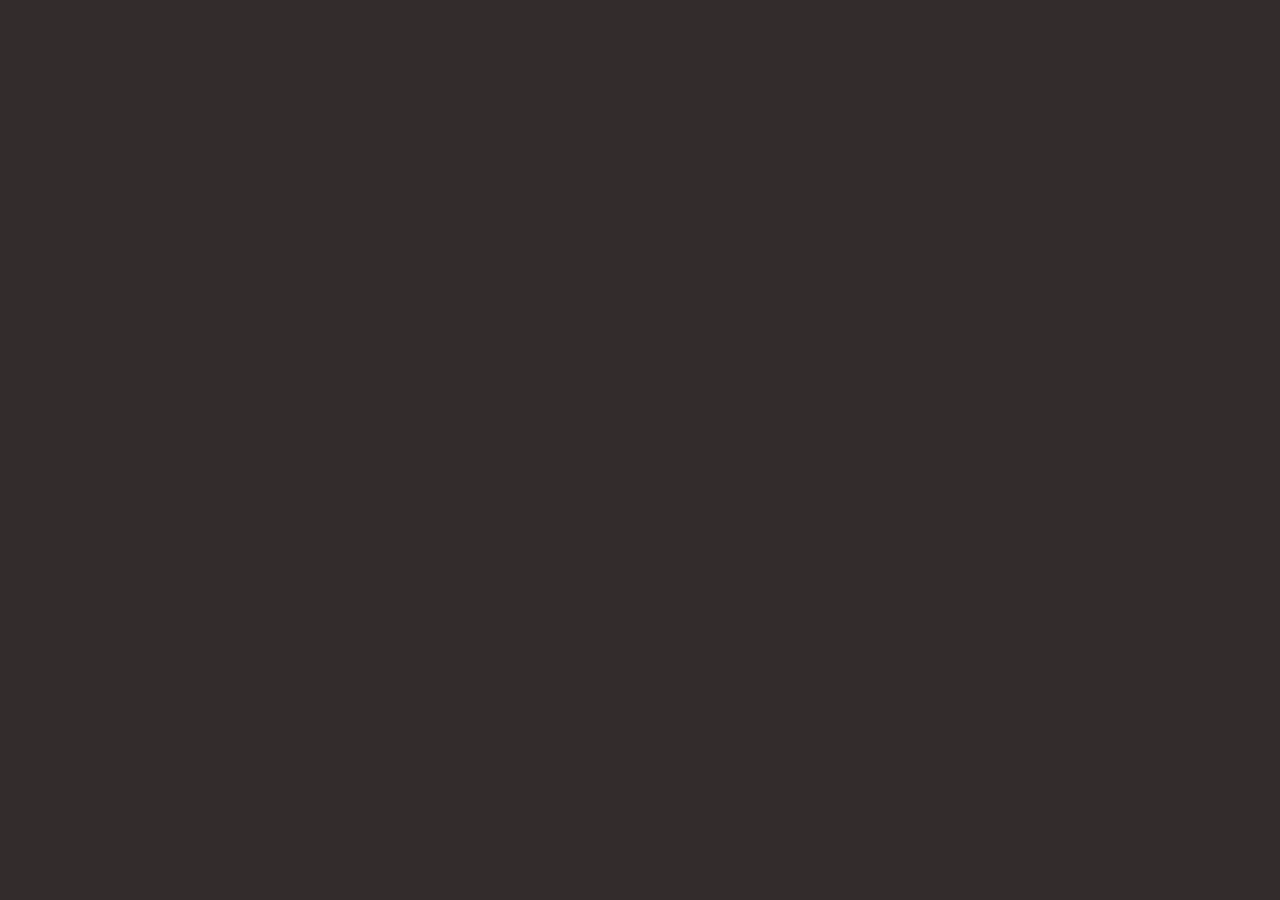
==== contact.html @ 792e4429 "Initial commit" ====
<!DOCTYPE html>
<html lang="en">
<head>
    <meta charset="UTF-8">
    <meta name="viewport" content="width=device-width, initial-scale=1.0">
    <title>Arthur's Portfolio</title>
    <link href="styles/styles.css" rel="stylesheet" />
    <link rel="preconnect" href="https://fonts.googleapis.com">
<link rel="preconnect" href="https://fonts.gstatic.com" crossorigin>
<link href="https://fonts.googleapis.com/css2?family=Kanit:ital,wght@0,100;0,200;0,300;0,400;0,500;0,600;0,700;0,800;0,900;1,100;1,200;1,300;1,400;1,500;1,600;1,700;1,800;1,900&display=swap" rel="stylesheet">
</head>
<body>
    
</body>
</html>
---- styles/styles.css ----
:root {
    --background: rgb(51, 44, 44);
    --white: rgb(219, 205, 205);
    --black: rgb(26, 22, 23);
    --clickable: rgb(255, 72, 72);
    --hover: rgb(255, 129, 129);
    --active: rgb(119, 60, 70);
  }

* {
    border: 0;
    margin: 0;
    padding: 0;
    color: var(--white);
    font-family: "Kanit", Verdana, Geneva, Tahoma, sans-serif;
}

header p {
    display: flex;
    align-items: center;
}

header nav {
    display: flex;
    align-items: center;
}

header nav a {
    display: flex;
    align-items: center;
}

body {
    background-color: var(--background);
}

button {
    font-weight:700;
    border-radius: 10px;
    transition: .1s;
    background-color: var(--clickable);
    color: var(--black);
    padding: 5px 30px;
}

a {
    color: var(--clickable);
    text-decoration: none;
}

header {
    display:flex;
    text-align: center;
    justify-content:space-around;
    background-color: var(--clickable);
    margin-bottom: 10px;
    padding: 5px;
}

footer {
    display: flex;
    text-align: center;
    justify-content: center;
    background-color: var(--black);
    margin-top: 10px;
    padding: 5px;
}

button:hover {
    background-color: var(--hover);
}

button:active {
    background-color: var(--active);
}

a:hover {
    color: var(--hover);
}

a:active {
    color: var(--active);
}
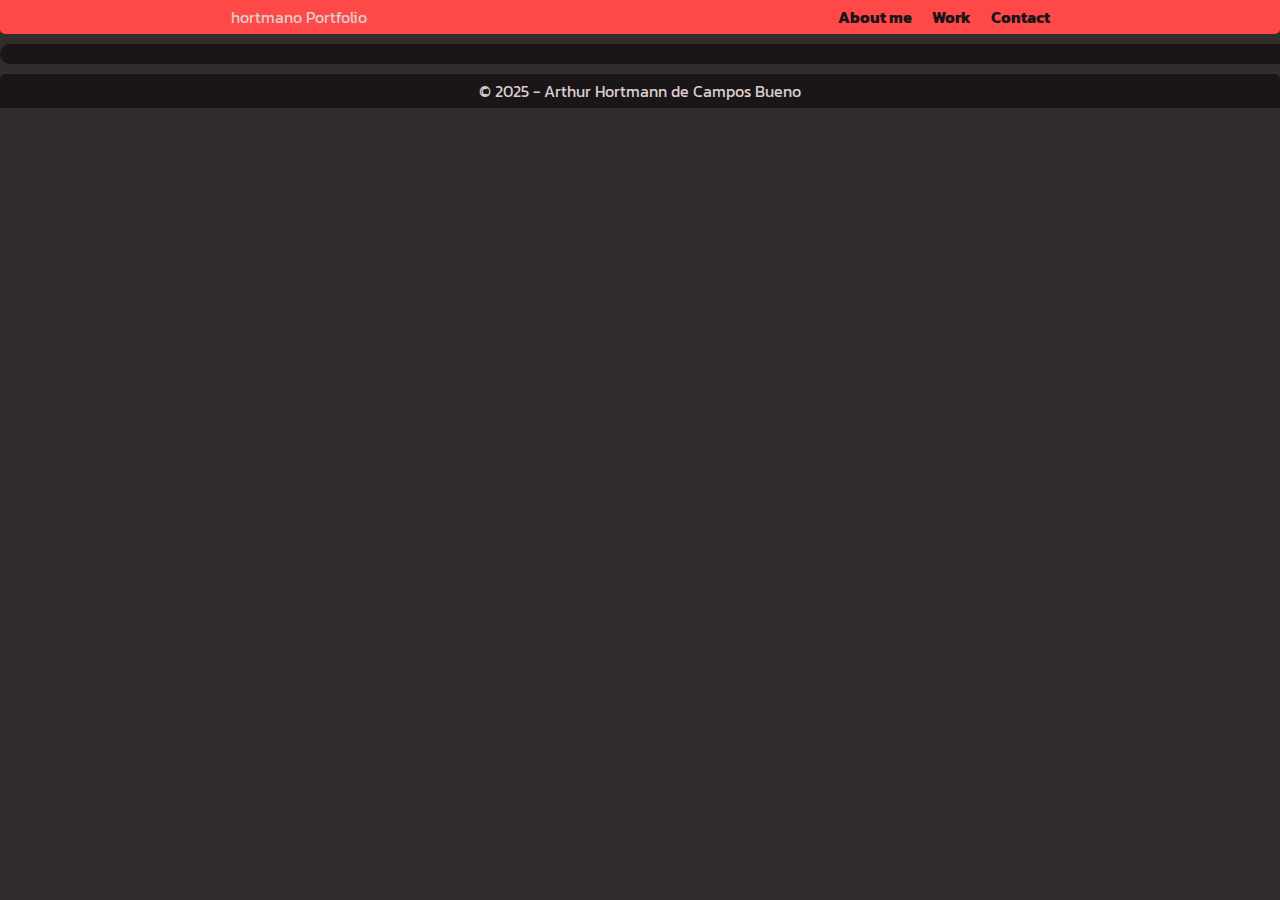
==== commit ad573c87: "Update 2" ====
--- a/contact.html
+++ b/contact.html
@@ -10,6 +10,19 @@
 <link href="https://fonts.googleapis.com/css2?family=Kanit:ital,wght@0,100;0,200;0,300;0,400;0,500;0,600;0,700;0,800;0,900;1,100;1,200;1,300;1,400;1,500;1,600;1,700;1,800;1,900&display=swap" rel="stylesheet">
 </head>
 <body>
-    
+    <header>
+        <p>hortmano Portfolio</p>
+        <nav>
+            <a href="index.html">About me</a>
+            <a href="work.html">Work</a>
+            <a href="contact.html">Contact</a>
+        </nav>
+    </header>
+    <main>
+        
+    </main>
+    <footer>
+        <p> &copy 2025 - Arthur Hortmann de Campos Bueno</p>
+    </footer>
 </body>
 </html>--- a/styles/styles.css
+++ b/styles/styles.css
@@ -28,10 +28,20 @@
 header nav a {
     display: flex;
     align-items: center;
+    color: var(--black);
+    padding-left: 20px;
 }
 
 body {
     background-color: var(--background);
+}
+
+main {
+    width: 1500px;
+    background-color: var(--black);
+    margin: 0 auto;
+    padding: 10px;
+    border-radius: 10px;
 }
 
 button {
@@ -45,6 +55,8 @@
 
 a {
     color: var(--clickable);
+    font-weight:700;
+    transition: .1s;
     text-decoration: none;
 }
 
@@ -55,6 +67,7 @@
     background-color: var(--clickable);
     margin-bottom: 10px;
     padding: 5px;
+    border-radius: 0px 0px 5px 5px;
 }
 
 footer {
@@ -64,6 +77,7 @@
     background-color: var(--black);
     margin-top: 10px;
     padding: 5px;
+    border-radius: 5px 5px 0px 0px;
 }
 
 button:hover {
@@ -80,4 +94,12 @@
 
 a:active {
     color: var(--active);
+}
+
+header nav a:hover {
+    color: var(--background)
+}
+
+header nav a:active {
+    color: var(--black)
 }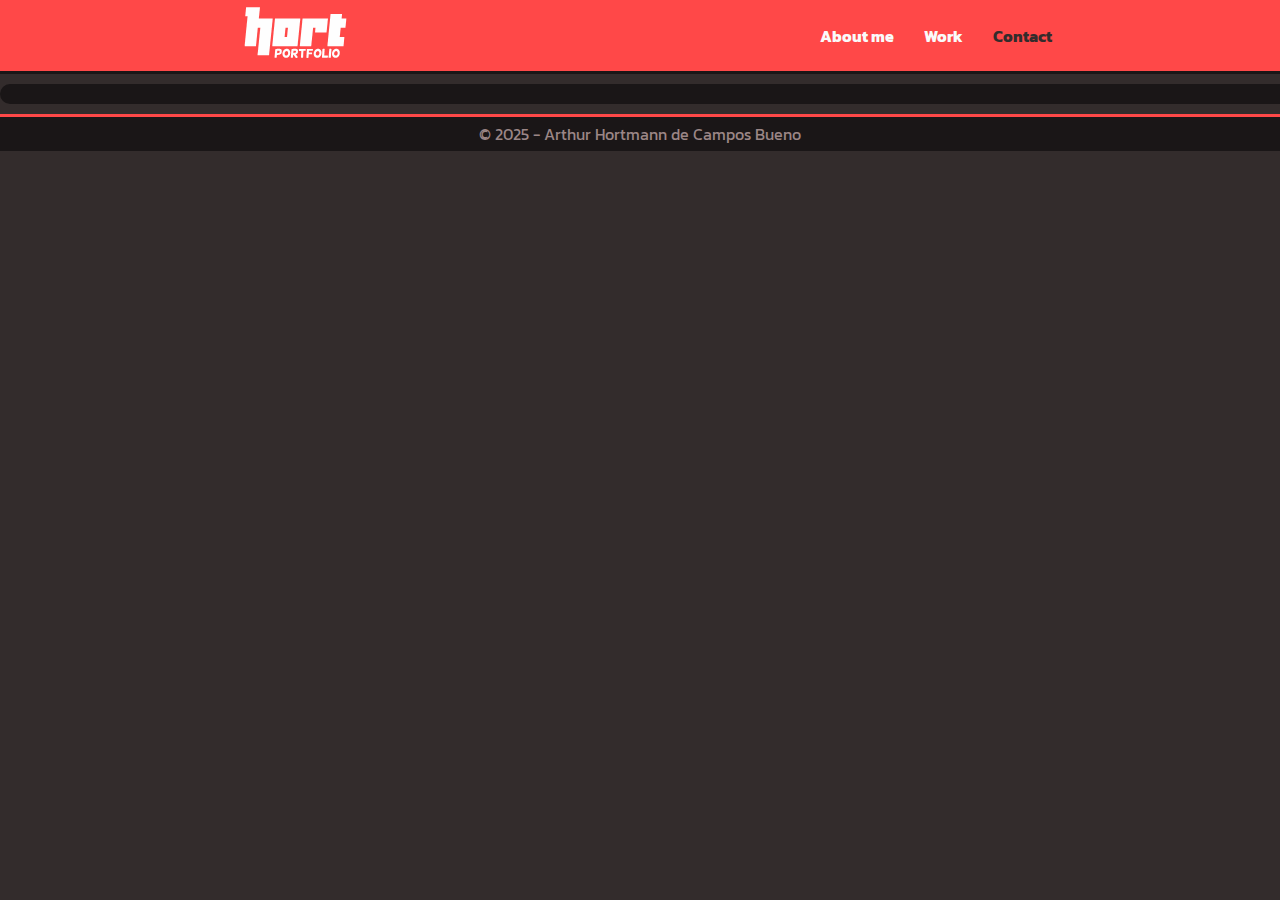
==== commit ae47510a: "Update 3" ====
--- a/contact.html
+++ b/contact.html
@@ -11,11 +11,13 @@
 </head>
 <body>
     <header>
-        <p>hortmano Portfolio</p>
+        <a href="index.html">
+            <img src = "svgs/hort logo.svg" alt = "Logo" id = "logo"></img>
+        </a>
         <nav>
             <a href="index.html">About me</a>
             <a href="work.html">Work</a>
-            <a href="contact.html">Contact</a>
+            <a id = "selectedpage" href="contact.html">Contact</a>
         </nav>
     </header>
     <main>
--- a/styles/styles.css
+++ b/styles/styles.css
@@ -1,18 +1,38 @@
 :root {
     --background: rgb(51, 44, 44);
-    --white: rgb(219, 205, 205);
+    --white: rgb(250, 250, 250);
     --black: rgb(26, 22, 23);
     --clickable: rgb(255, 72, 72);
     --hover: rgb(255, 129, 129);
     --active: rgb(119, 60, 70);
+    --footer-white: rgb(155, 134, 134);
   }
 
 * {
-    border: 0;
     margin: 0;
     padding: 0;
     color: var(--white);
     font-family: "Kanit", Verdana, Geneva, Tahoma, sans-serif;
+}
+
+#logo {
+    height: 55px;
+}
+
+#selectedpage {
+    color: var(--background)
+}
+
+header {
+    display:flex;
+    text-align: center;
+    justify-content:space-around;
+    background-color: var(--clickable);
+    margin-bottom: 10px;
+    padding: 5px 15px;
+    border-bottom: 3px;
+    border-color: var(--black);
+    border-bottom-style: solid;
 }
 
 header p {
@@ -28,8 +48,8 @@
 header nav a {
     display: flex;
     align-items: center;
-    color: var(--black);
-    padding-left: 20px;
+    color: var(--white);
+    padding-left: 30px;
 }
 
 body {
@@ -51,6 +71,7 @@
     background-color: var(--clickable);
     color: var(--black);
     padding: 5px 30px;
+    border: 0;
 }
 
 a {
@@ -60,14 +81,10 @@
     text-decoration: none;
 }
 
-header {
-    display:flex;
-    text-align: center;
-    justify-content:space-around;
-    background-color: var(--clickable);
-    margin-bottom: 10px;
-    padding: 5px;
-    border-radius: 0px 0px 5px 5px;
+img, video {
+    border-radius: 10px;
+    color: red;
+    text-transform: uppercase;
 }
 
 footer {
@@ -77,7 +94,13 @@
     background-color: var(--black);
     margin-top: 10px;
     padding: 5px;
-    border-radius: 5px 5px 0px 0px;
+    border-top: 3px;
+    border-color: var(--clickable);
+    border-top-style: solid;
+}
+
+footer p {
+    color: var(--footer-white);
 }
 
 button:hover {
@@ -102,4 +125,14 @@
 
 header nav a:active {
     color: var(--black)
+}
+
+@media (max-width: 700px) {
+    header {
+        flex-direction: column;
+    }
+    nav {
+        text-align: center;
+        justify-content:center;
+    }
 }